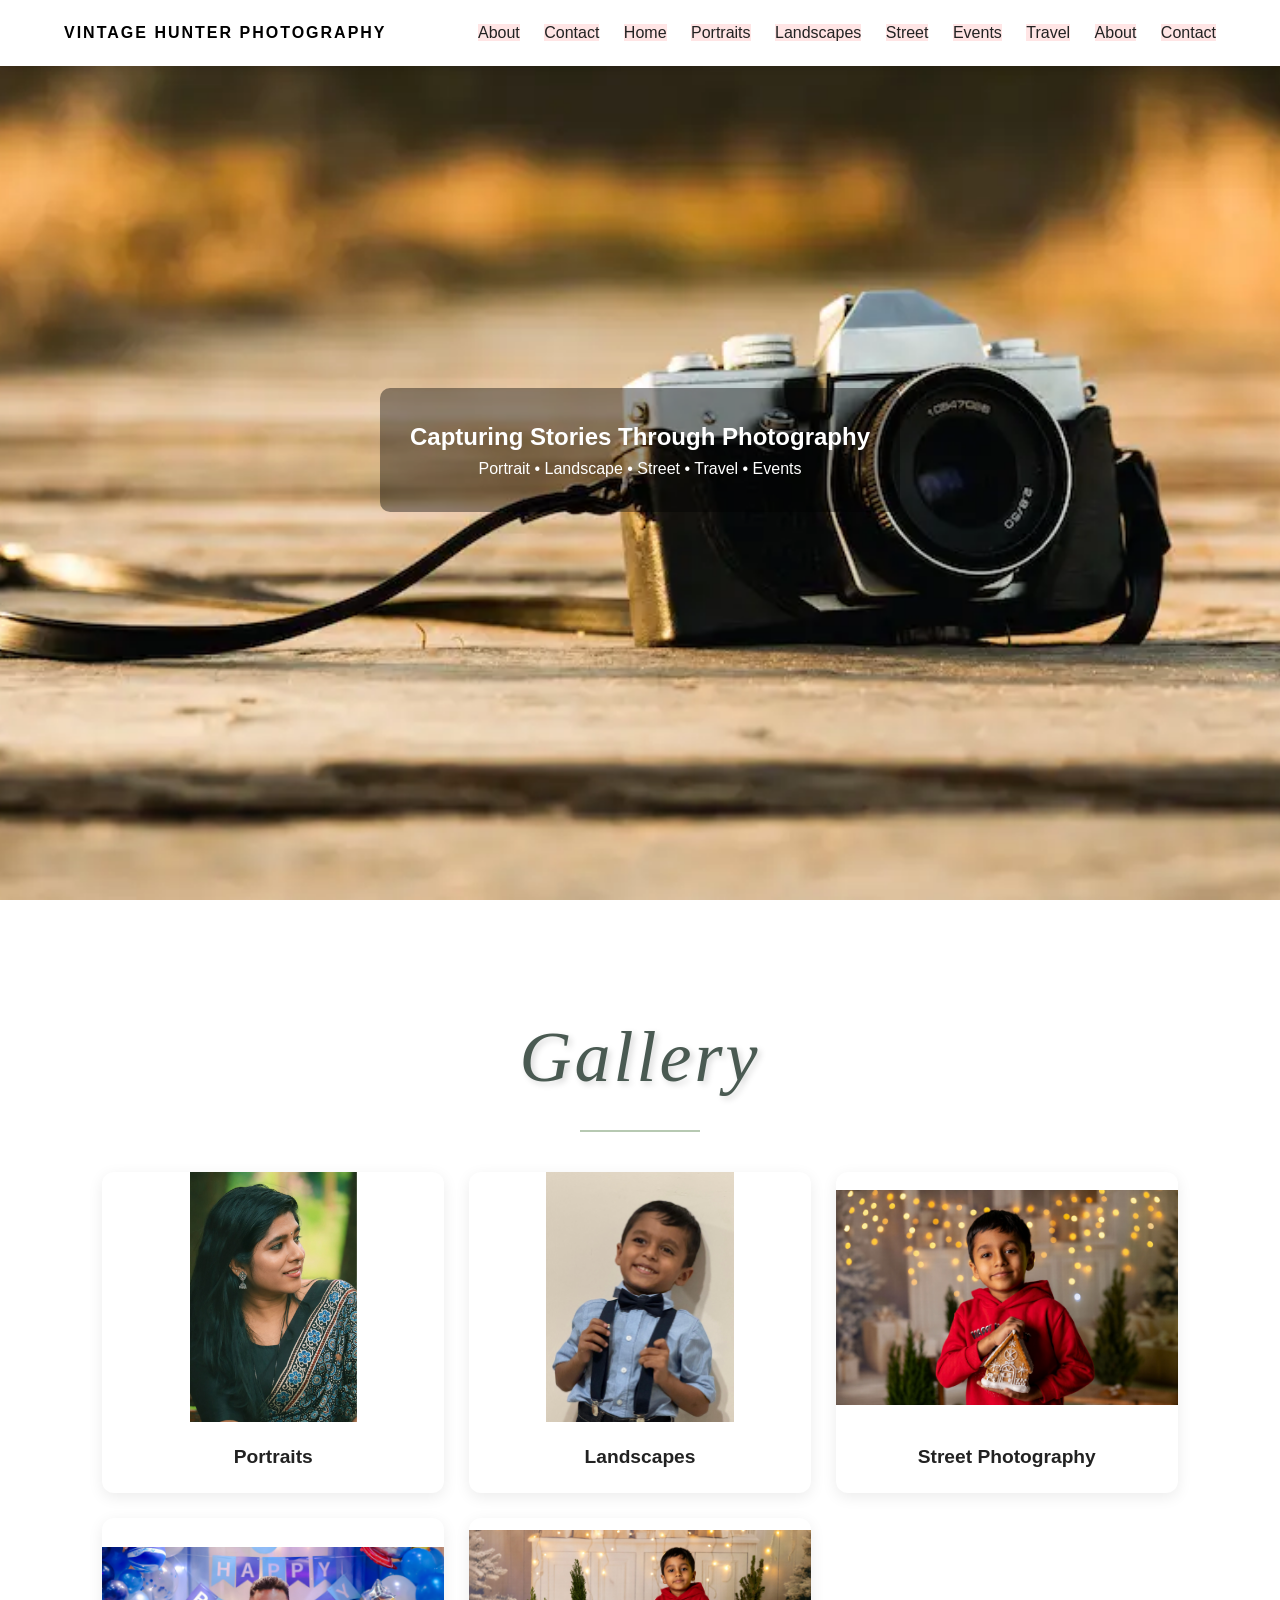
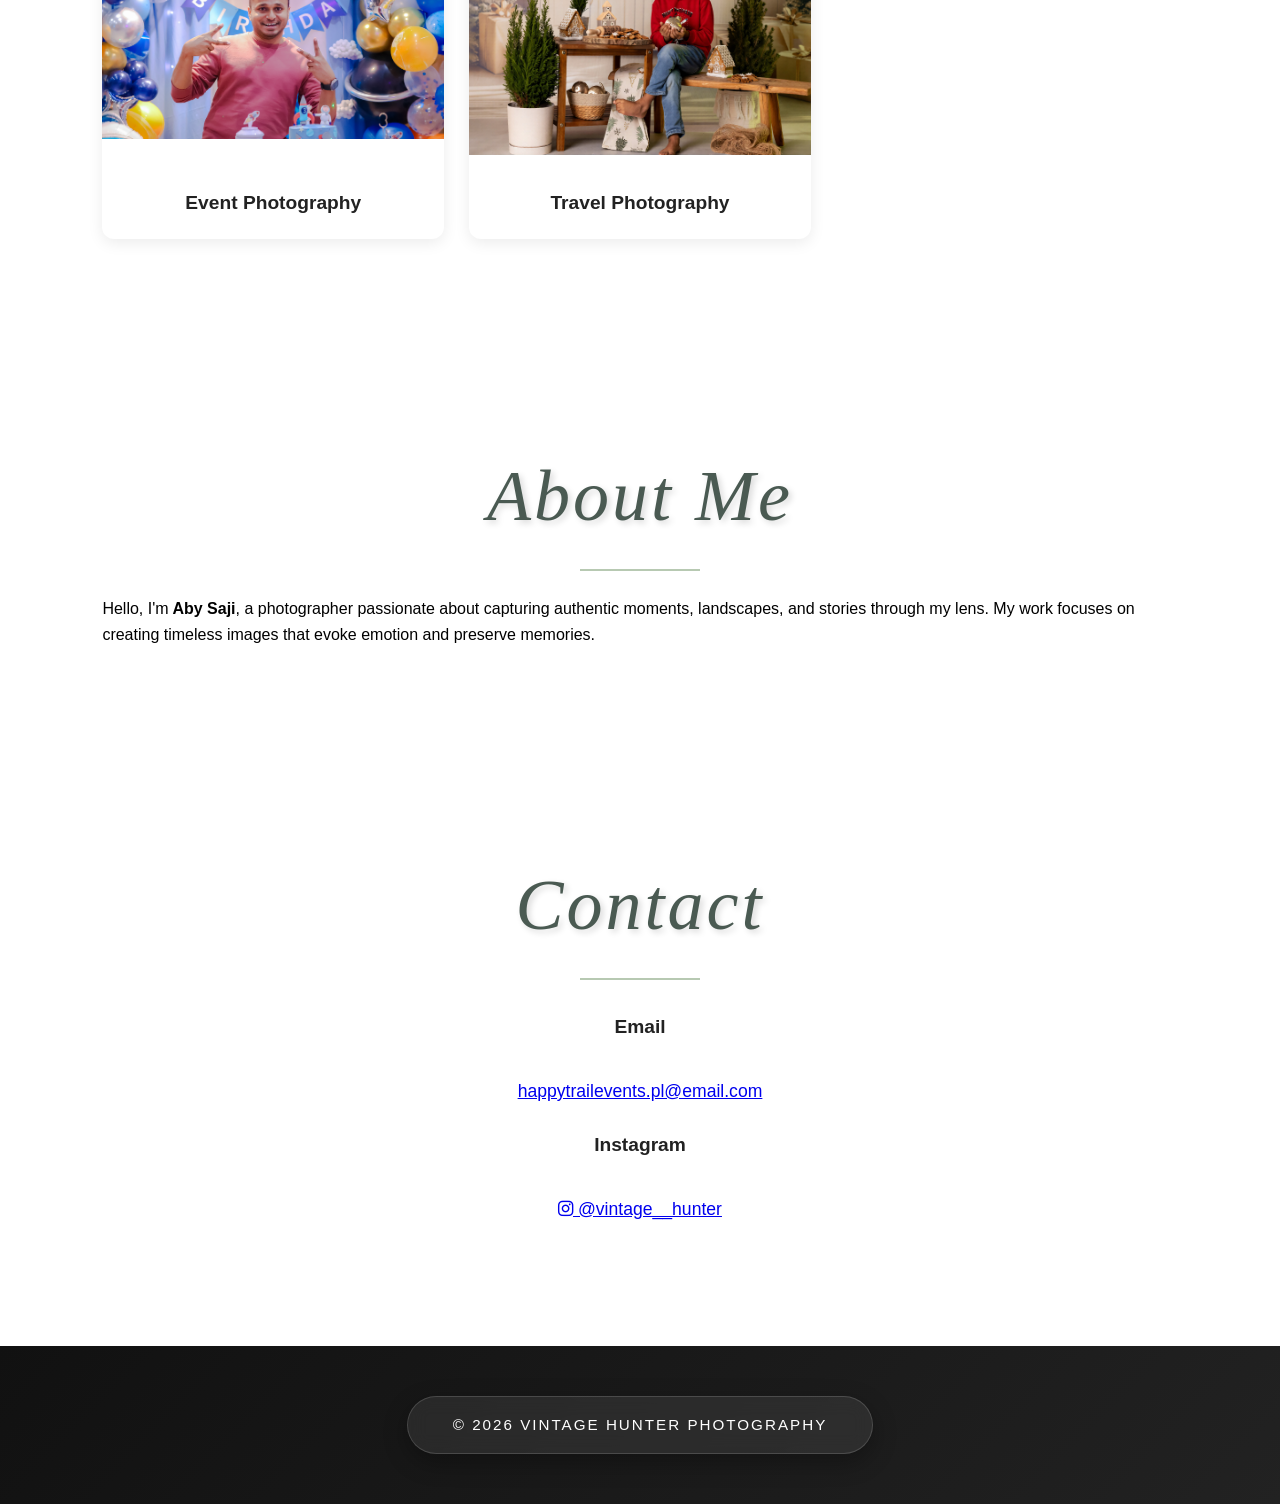
==== index.html @ 9cfb6c7f "Update index.html" ====
<!DOCTYPE html>
<html lang="en">
<head>
<meta charset="UTF-8">
<meta name="viewport" content="width=device-width, initial-scale=1.0">
<title>Vintage Hunter Photography</title>
<link rel="stylesheet" href="style.css">
<link rel="preconnect" href="https://fonts.googleapis.com">
<link rel="preconnect" href="https://fonts.gstatic.com" crossorigin>
<link href="https://fonts.googleapis.com/css2?family=Playfair+Display:ital@1&display=swap" rel="stylesheet">
<link rel="stylesheet" href="https://cdnjs.cloudflare.com/ajax/libs/font-awesome/6.5.1/css/all.min.css">
</head>
<body>

<header>
  <div class="logo">VINTAGE HUNTER PHOTOGRAPHY</div>
  <button class="hamburger">☰</button>

  <nav id="navMenu">
    <a href="#" data-target="about">About</a>
    <a href="#" data-target="contact">Contact</a>
    <a href="index.html">Home</a>
    <a href="portraits.html">Portraits</a>
    <a href="landscapes.html">Landscapes</a>
    <a href="street.html">Street</a>
    <a href="events.html">Events</a>
    <a href="travel.html">Travel</a>
    <a href="#" data-target="about">About</a>
    <a href="#" data-target="contact">Contact</a>
  </nav>
</header>

<section class="hero">
  <div class="hero-content">
    <h1>Capturing Stories Through Photography</h1>
    <p>Portrait • Landscape • Street • Travel • Events</p>
  </div>
</section>

<section id="portfolio" class="portfolio">

    <h2 class="portfolio-title">Gallery</h2>

    <div class="category-grid">

        <a href="portraits.html" class="category-card">
            <img src="images/portrait-cover.jpg" alt="Portraits">
            <h3>Portraits</h3>
        </a>

        <a href="landscapes.html" class="category-card">
            <img src="images/landscape-cover.jpg" alt="Landscapes">
            <h3>Landscapes</h3>
        </a>

        <a href="street.html" class="category-card">
            <img src="images/street-cover.jpg" alt="Street Photography">
            <h3>Street Photography</h3>
        </a>

        <a href="events.html" class="category-card">
            <img src="images/events-cover.jpg" alt="Events">
            <h3>Event Photography</h3>
        </a>

        <a href="travel.html" class="category-card">
            <img src="images/travel-cover.jpg" alt="Travel">
            <h3>Travel Photography</h3>
        </a>

    </div>

</section>

<section id="about">
<h2 class="portfolio-title">About Me</h2>
<p><br>Hello, I'm<strong> Aby Saji</strong>, a photographer passionate about capturing
        authentic moments, landscapes, and stories through my lens.
        My work focuses on creating timeless images that evoke emotion
        and preserve memories.<br></p>
</section>

<section id="contact">
    <h2 class="portfolio-title">Contact</h2>

    <div class="contact-info">
  <p>
    <strong>Email</strong><br>
    <a href="mailto:happytrailevents.pl@email.com">
        happytrailevents.pl@email.com
    </a>
  </p>
        <p><strong>Instagram</strong><br><a href="https://instagram.com/vintage__hunter" target="_blank">
    <i class="fab fa-instagram"></i> @vintage__hunter
</a></p>
    </div>
</section>
<footer>
    <div class="footer-tab">
        <p>&copy; 2026 Vintage Hunter Photography</p>
    </div>
</footer>
<script>
const hamburger = document.querySelector('.hamburger');
const nav = document.querySelector('#navMenu');
const overlay = document.querySelector('.overlay');

function openMenu() {
    nav.classList.add('active');
    overlay.classList.add('active');
    document.body.style.overflow = 'hidden';
}

function closeMenu() {
    nav.classList.remove('active');
    overlay.classList.remove('active');
    document.body.style.overflow = '';
}

hamburger.addEventListener('click', () => {
    if (nav.classList.contains('active')) {
        closeMenu();
    } else {
        openMenu();
    }
});

overlay.addEventListener('click', closeMenu);

document.querySelectorAll('[data-target]').forEach(link => {

    link.onclick = function() {
        alert(this.dataset.target);
    };

});

document.addEventListener('click', (e) => {
    if (
        nav.classList.contains('active') &&
        !nav.contains(e.target) &&
        !hamburger.contains(e.target)
    ) {
        closeMenu();
    }
});
document.querySelector('#navMenu').addEventListener('click', () => {
    alert('NAV CLICKED');
});
</script>
<div class="overlay"></div>
</body>
</html>
---- style.css ----
*{margin:0;padding:0;box-sizing:border-box}
body{font-family:Arial,sans-serif;line-height:1.6}
header{position:fixed;top:0;width:100%;background:#fff;padding:20px 5%;
display:flex;justify-content:space-between;align-items:center;box-shadow:0 2px 8px rgba(0,0,0,.1)}
.logo{font-weight:bold;letter-spacing:2px}
nav a{text-decoration:none;background: rgba(255,0,0,0.1);color:#222;margin-left:20px}
.hero{height:100vh;background:url("images/hero.jpg") center/cover no-repeat;color:white;display:flex;justify-content:center;align-items:center;text-align:center}
.hero-content{background:rgba(0,0,0,.4);padding:30px;border-radius:10px}
.portfolio,#about,#contact{padding:100px 8%}
.portfolio-title {
    font-family: "Palatino Linotype", Georgia, serif;
    font-style: italic;
    font-size: 4.5rem;
    font-weight: normal;
    letter-spacing: 3px;

    color: #4a5a52;

    text-shadow:
        3px 3px 6px rgba(0,0,0,0.15);

    text-align: center;
}
.portfolio-title::after {
    content: "";
    display: block;
    width: 120px;
    height: 2px;
    background: #b7c9b2;
    margin: 15px auto 0;
}
.category-grid{display:grid;grid-template-columns:repeat(auto-fit,minmax(220px,1fr));gap:20px}
.card{text-decoration:none;color:#222;background:#f4f4f4;padding:60px 20px;border-radius:12px;text-align:center}
.category-grid{
    display:grid;
    grid-template-columns:repeat(auto-fit,minmax(280px,1fr));
    gap:25px;
    margin-top:40px;
}

.category-card{
    text-decoration:none;
    color:#222;
    background:#fff;
    border-radius:12px;
    overflow:hidden;
    box-shadow:0 4px 15px rgba(0,0,0,.08);
    transition:.3s ease;
}

.category-card:hover{
    transform:translateY(-5px);
}

.category-card img{
    width:100%;
    height:250px;
    object-fit:contain;
    display:block;
}

.category-card h3{
    padding:20px;
    text-align:center;
    font-size:1.2rem;
}
.gallery{
    display:grid;
    grid-template-columns:repeat(auto-fit,minmax(300px,1fr));
    gap:20px;
}

.gallery img{
    width:100%;
    height:350px;
    object-fit:contain;
    border-radius:12px;
    background: #f5f5f5;
    transition:.3s;
}

.gallery img:hover{
    transform:scale(1.03);
}
.gallery1 {
    display: grid;
    grid-template-columns: repeat(auto-fit, minmax(280px, 1fr));
    gap: 15px;
}

.gallery1 img {
    width: 100%;
    height: 320px;
    object-fit: contain;
    border-radius: 8px;
    transition: transform 0.3s ease;
    background: #f5f5f5;
    cursor: pointer;
}

.gallery1 img:hover {
    transform: scale(1.03);
}
.contact-info {
    text-align: center;
    margin-top: 30px;
}
.contact-info p {
    margin: 20px 0;
    font-size: 1.1rem;
    line-height: 1.8;
}

.contact-info strong {
    display: block;
    font-size: 1.2rem;
    font-weight: 700;
    color: #222;
}
    footer {
    text-align: center;
    padding: 50px 0;
    background: linear-gradient(135deg, #111, #222);
}

.footer-tab {
    display: inline-block;
    padding: 16px 45px;
    background: rgba(255,255,255,0.08);
    backdrop-filter: blur(10px);
    border: 1px solid rgba(255,255,255,0.15);
    border-radius: 40px;
    color: #fff;
    box-shadow: 0 8px 25px rgba(0,0,0,0.3);
}

.footer-tab p {
    margin: 0;
    font-size: 0.95rem;
    letter-spacing: 2px;
    text-transform: uppercase;
}
.hamburger{
    display:none;
    background:none;
    border:none;
    font-size:2rem;
    cursor:pointer;
    color:#222;
}
@media(max-width:768px){
    .hamburger{display:block;}
    nav{
        position:fixed;
        top:0;
        right:-280px;
        width:280px;
        height:100vh;
        overflow-y:auto;
        background:#fff;
        box-shadow:-5px 0 25px rgba(0,0,0,.15);

        display:flex;
        flex-direction:column;

        padding-top:90px;

        transition:right .3s ease;
        z-index:1001;
    }

    nav.active{
        right:0;
    }

    nav a{
        padding:18px 30px;
        margin:0;
        font-size:1.05rem;
        border-bottom:1px solid #f1f1f1;
    }
}
.overlay{
    position:fixed;
    inset:0;
    background:rgba(0,0,0,.35);

    opacity:0;
    visibility:hidden;

    transition:.3s;
    z-index:1000;
}

.overlay.active{
    opacity:1;
    visibility:visible;
}
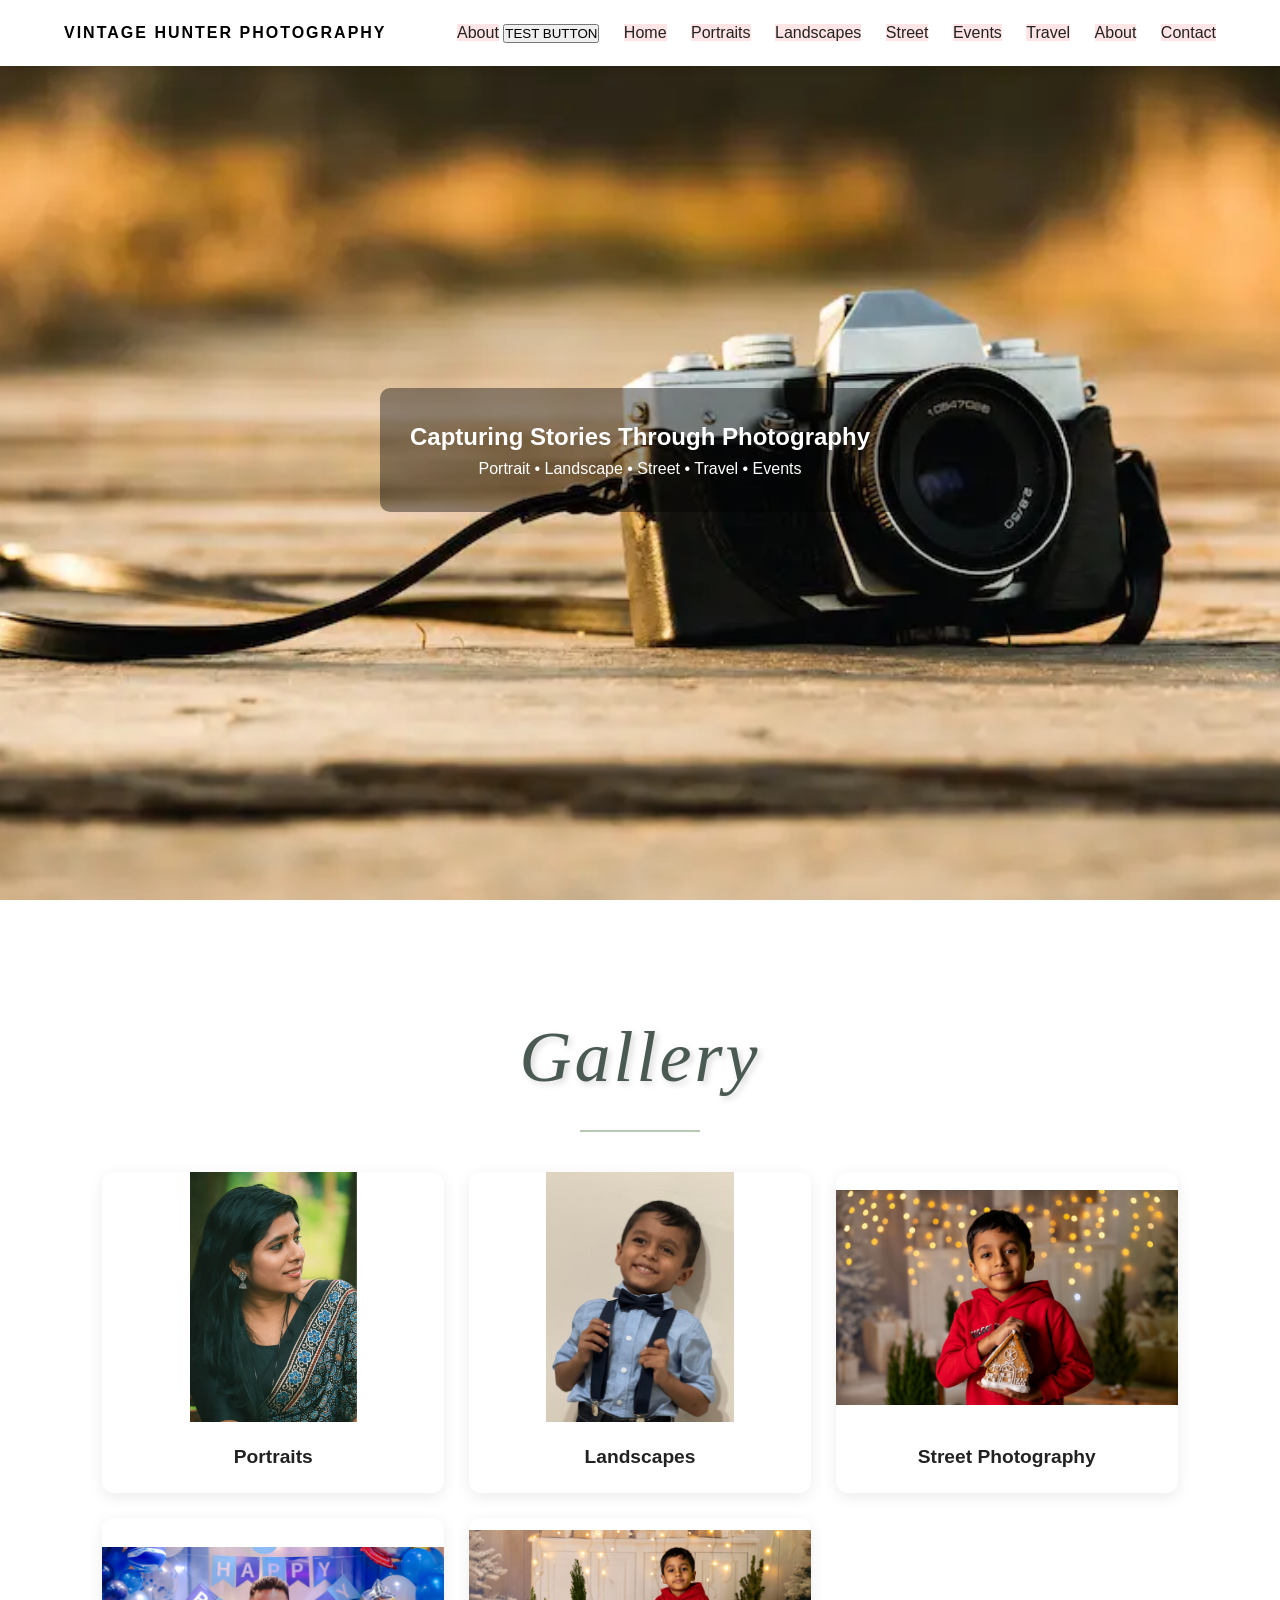
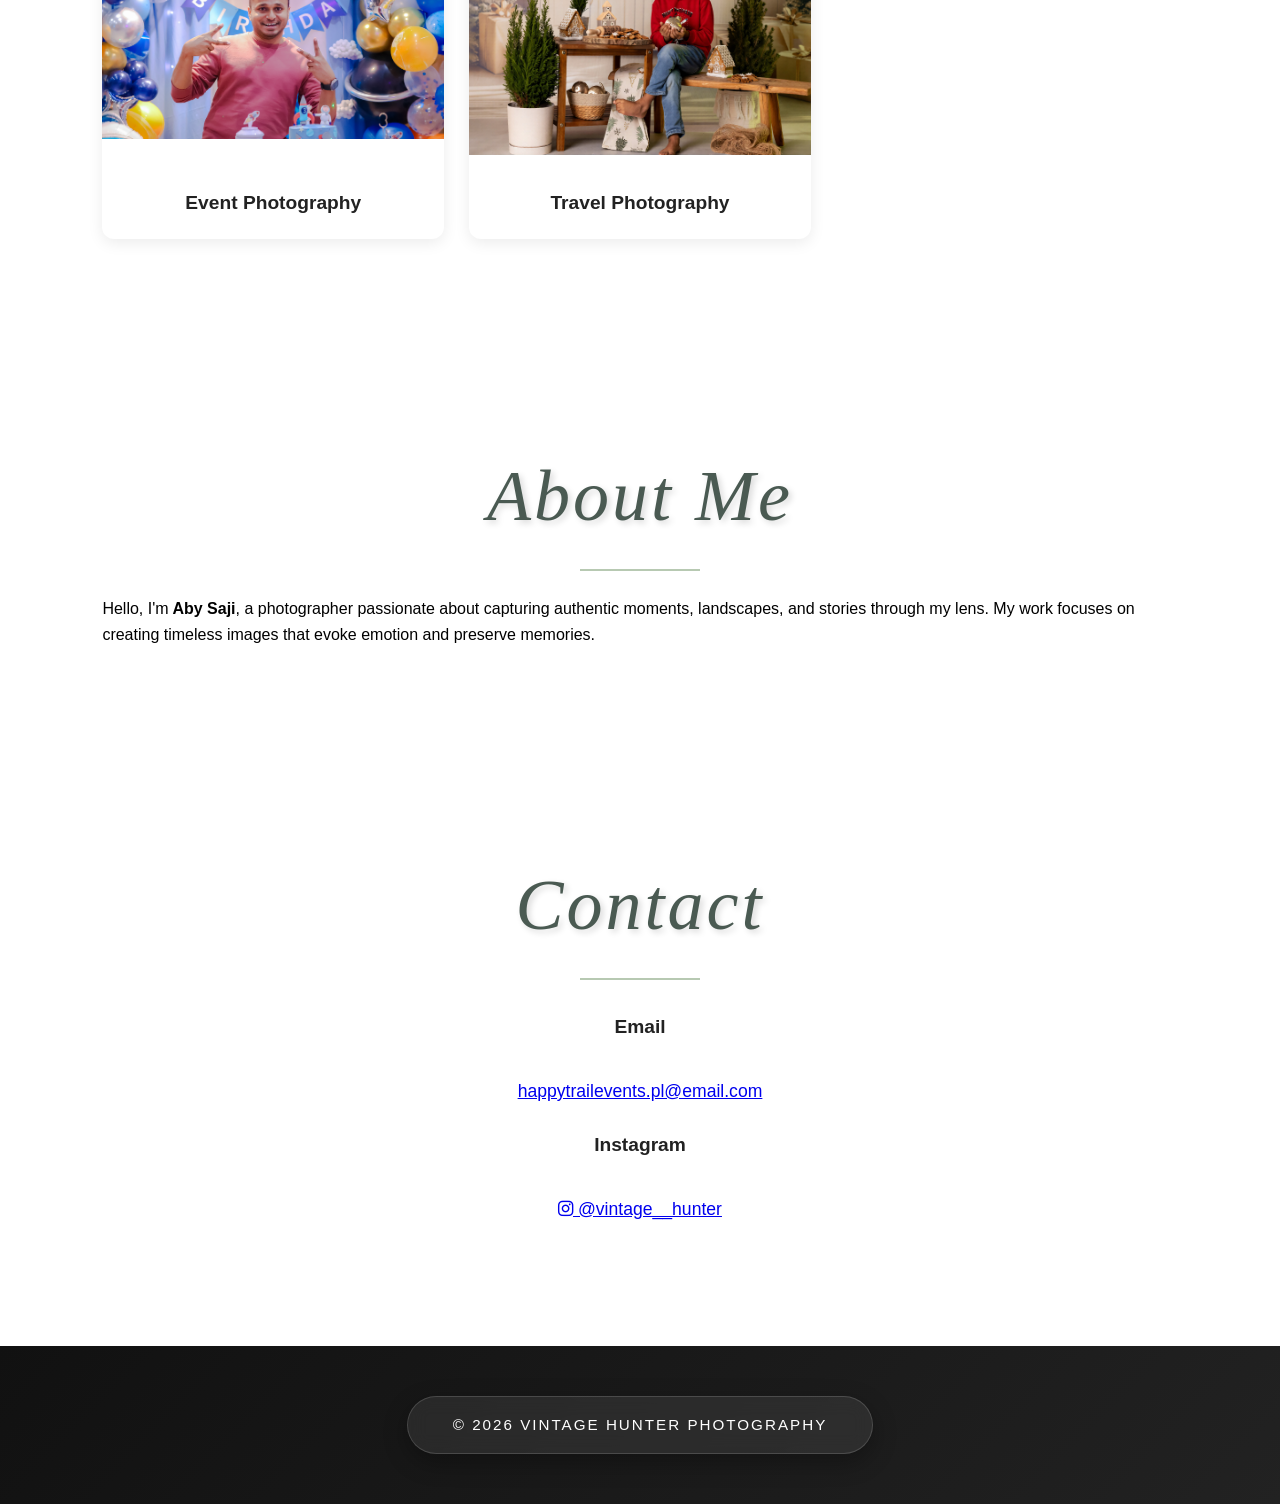
==== commit 2e8e4fd3: "Update index.html" ====
--- a/index.html
+++ b/index.html
@@ -17,8 +17,8 @@
   <button class="hamburger">☰</button>
 
   <nav id="navMenu">
-    <a href="#" data-target="about">About</a>
-    <a href="#" data-target="contact">Contact</a>
+    <a href="javascript:void(0)" data-target="about">About</a>
+    <button id="testBtn">TEST BUTTON</button>
     <a href="index.html">Home</a>
     <a href="portraits.html">Portraits</a>
     <a href="landscapes.html">Landscapes</a>
@@ -101,6 +101,10 @@
     </div>
 </footer>
 <script>
+alert("script started");
+document.getElementById('testBtn').onclick = () => {
+    alert('button clicked');
+};
 const hamburger = document.querySelector('.hamburger');
 const nav = document.querySelector('#navMenu');
 const overlay = document.querySelector('.overlay');
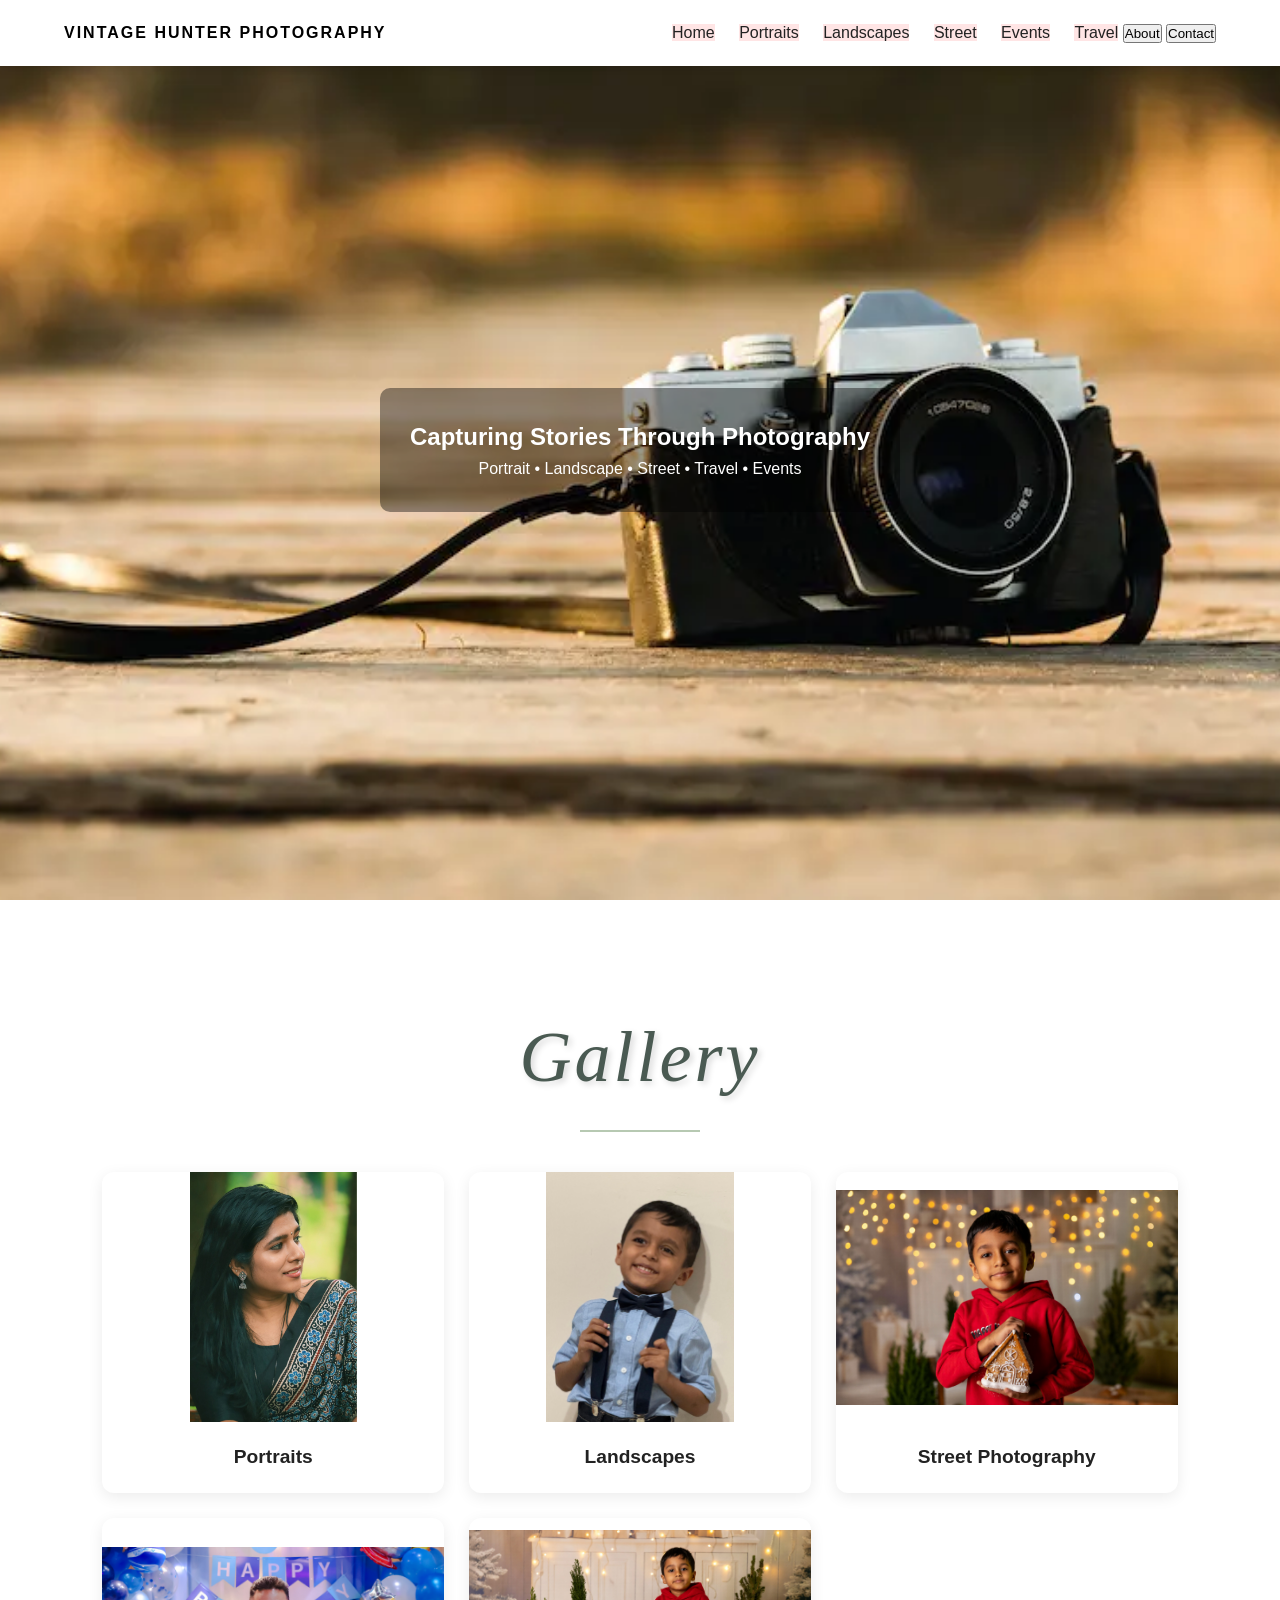
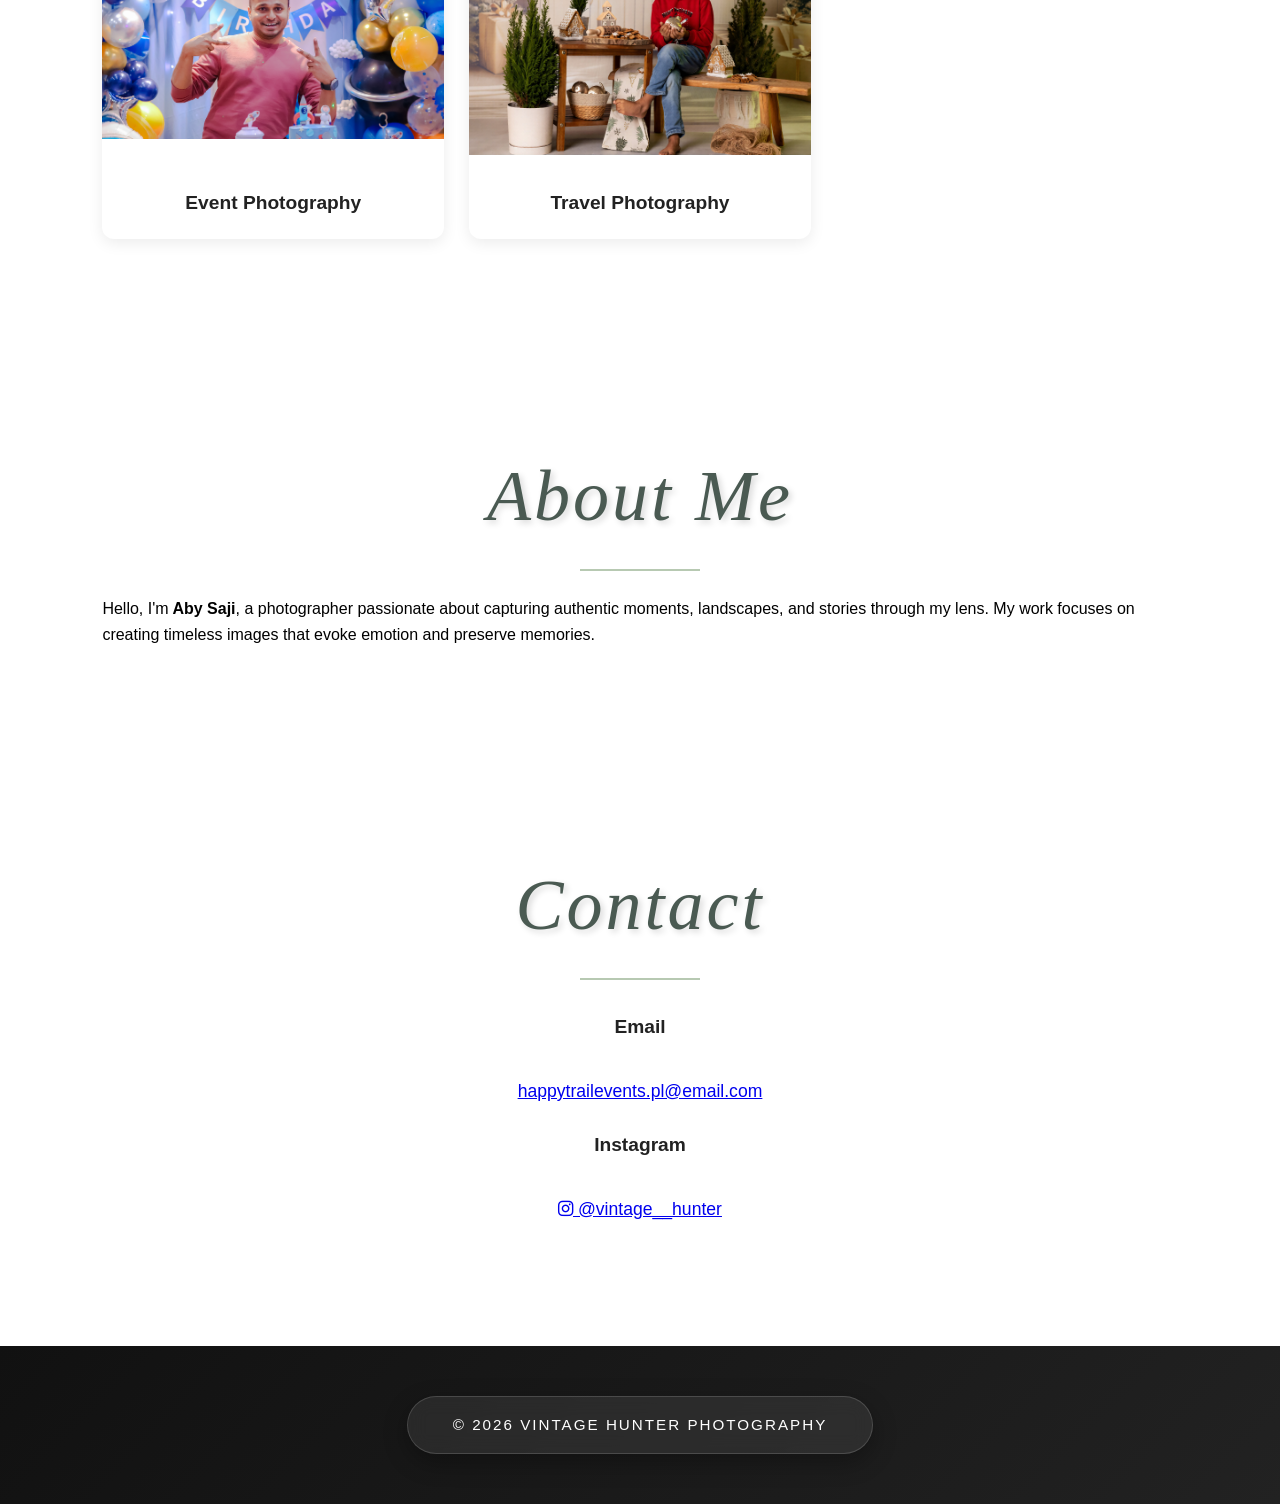
==== commit cd308704: "Update index.html" ====
--- a/index.html
+++ b/index.html
@@ -17,16 +17,14 @@
   <button class="hamburger">☰</button>
 
   <nav id="navMenu">
-    <a href="javascript:void(0)" data-target="about">About</a>
-    <button id="testBtn">TEST BUTTON</button>
     <a href="index.html">Home</a>
     <a href="portraits.html">Portraits</a>
     <a href="landscapes.html">Landscapes</a>
     <a href="street.html">Street</a>
     <a href="events.html">Events</a>
     <a href="travel.html">Travel</a>
-    <a href="#" data-target="about">About</a>
-    <a href="#" data-target="contact">Contact</a>
+    <button class="nav-link" data-target="about">About</button>
+    <button class="nav-link" data-target="contact">Contact</button>
   </nav>
 </header>
 
@@ -131,11 +129,22 @@
 
 overlay.addEventListener('click', closeMenu);
 
-document.querySelectorAll('[data-target]').forEach(link => {
+document.querySelectorAll('.nav-link').forEach(btn => {
 
-    link.onclick = function() {
-        alert(this.dataset.target);
-    };
+    btn.addEventListener('click', function() {
+
+        const target = this.dataset.target;
+
+        closeMenu();
+
+        setTimeout(() => {
+            document.getElementById(target)
+                .scrollIntoView({
+                    behavior: 'smooth'
+                });
+        }, 300);
+
+    });
 
 });
 
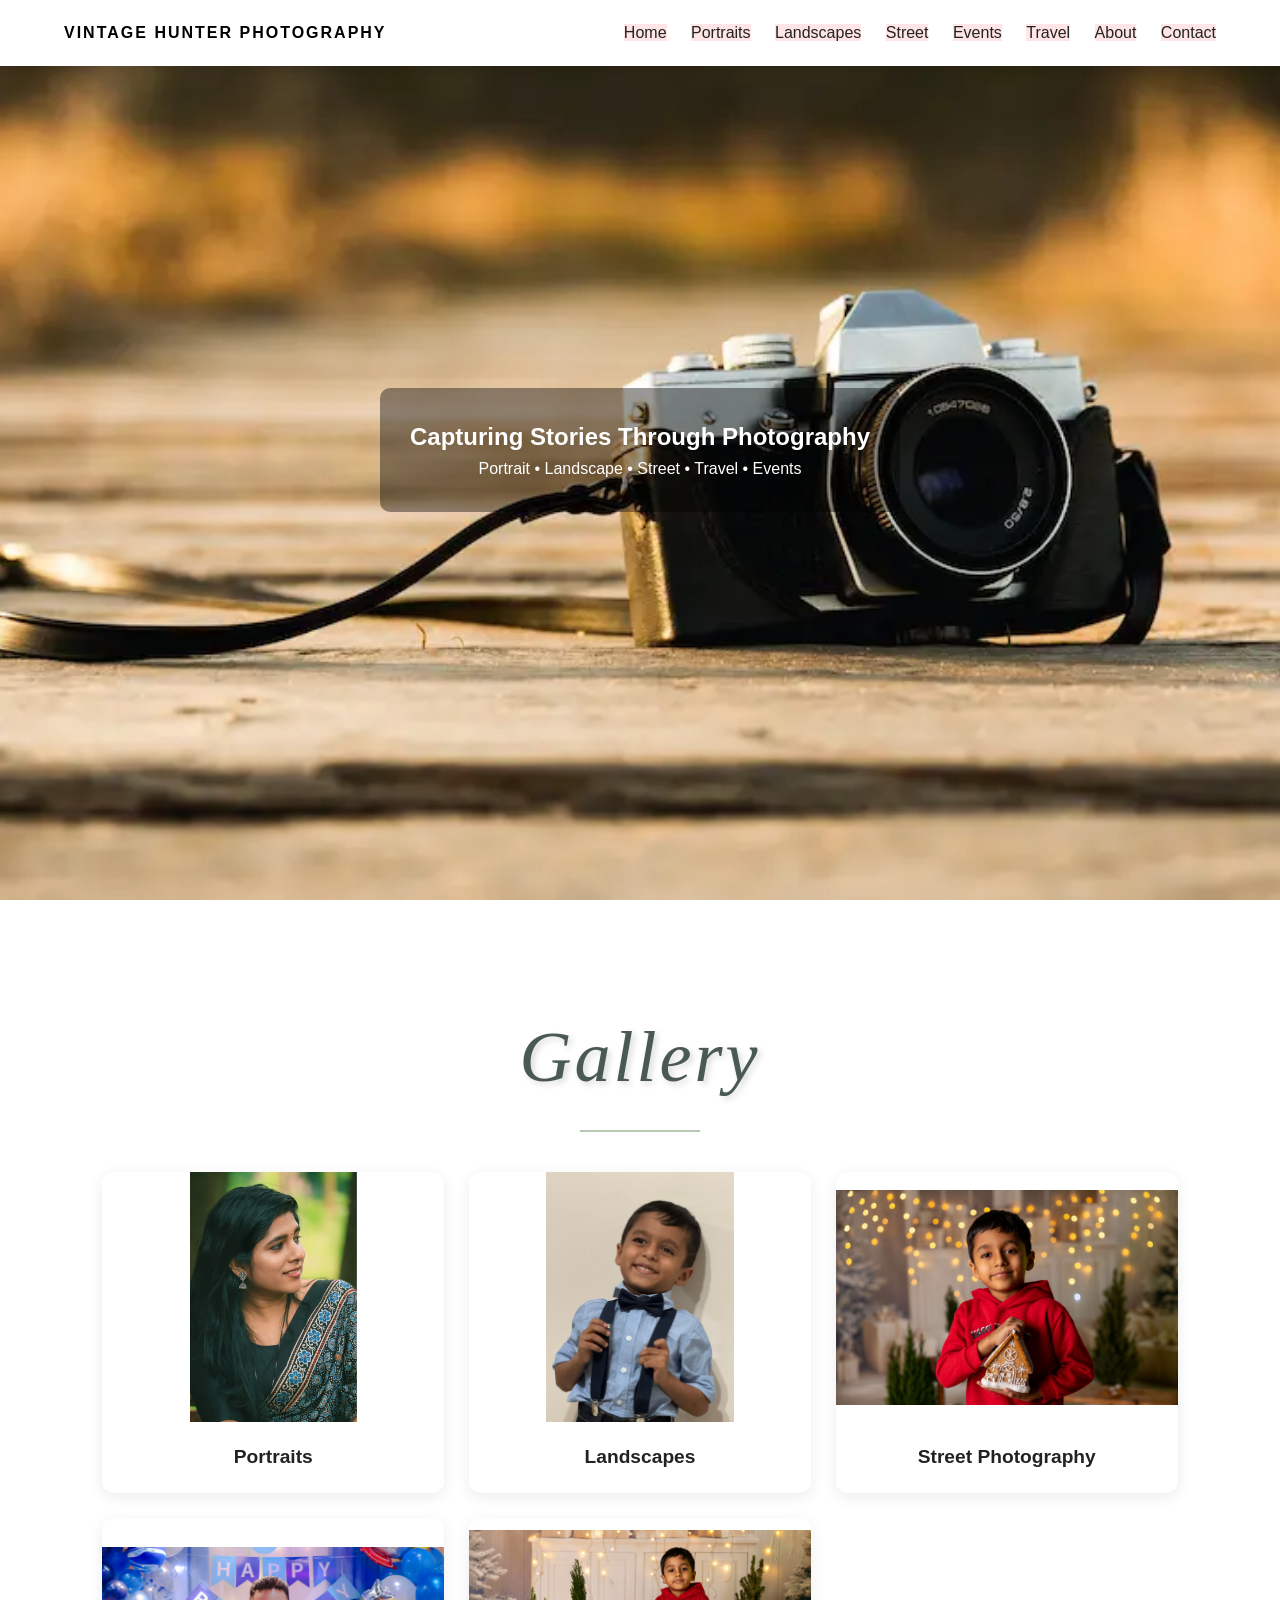
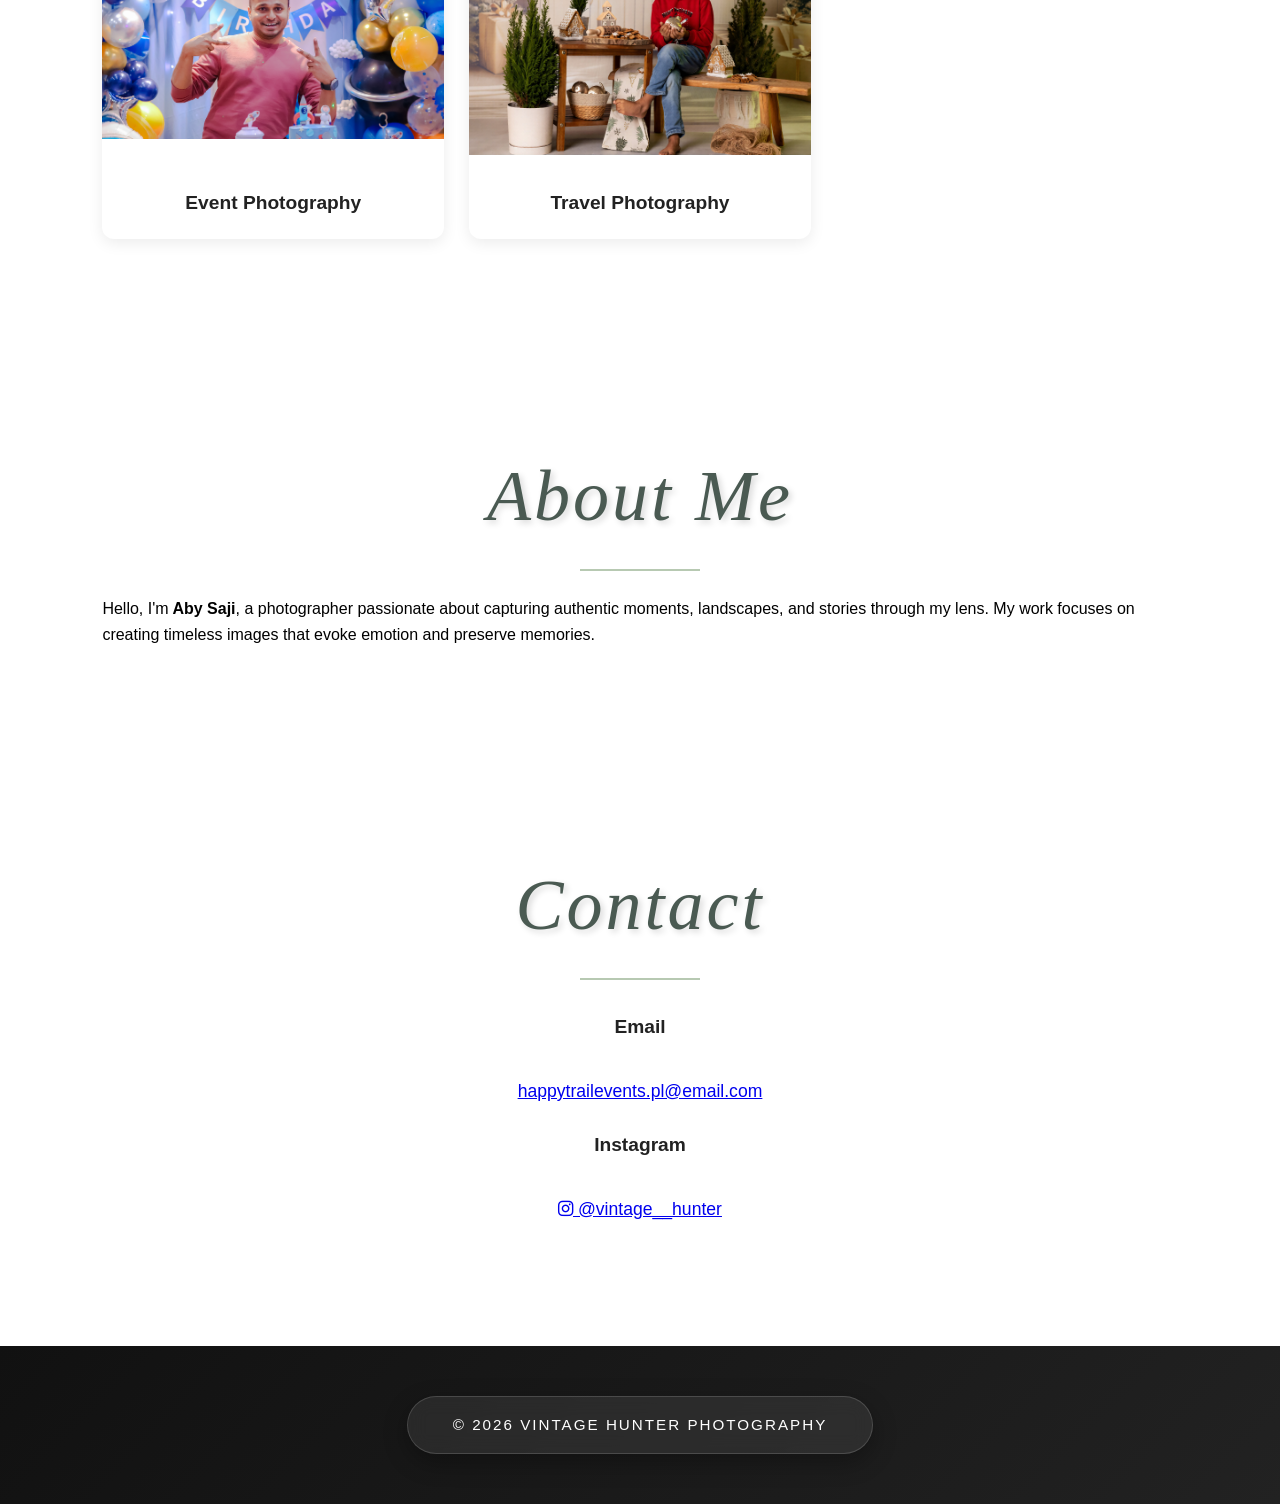
==== commit 207d608c: "Update index.html" ====
--- a/index.html
+++ b/index.html
@@ -23,8 +23,8 @@
     <a href="street.html">Street</a>
     <a href="events.html">Events</a>
     <a href="travel.html">Travel</a>
-    <button class="nav-link" data-target="about">About</button>
-    <button class="nav-link" data-target="contact">Contact</button>
+    <a href="#about">About</a>
+    <a href="#contact">Contact</a>
   </nav>
 </header>
 
--- a/style.css
+++ b/style.css
@@ -122,7 +122,17 @@
     padding: 50px 0;
     background: linear-gradient(135deg, #111, #222);
 }
-
+.nav-link{
+    background:none;
+    border:none;
+    color:#222;
+    font-size:1.05rem;
+    text-align:left;
+    padding:18px 30px;
+    width:100%;
+    cursor:pointer;
+    border-bottom:1px solid #f1f1f1;
+}
 .footer-tab {
     display: inline-block;
     padding: 16px 45px;
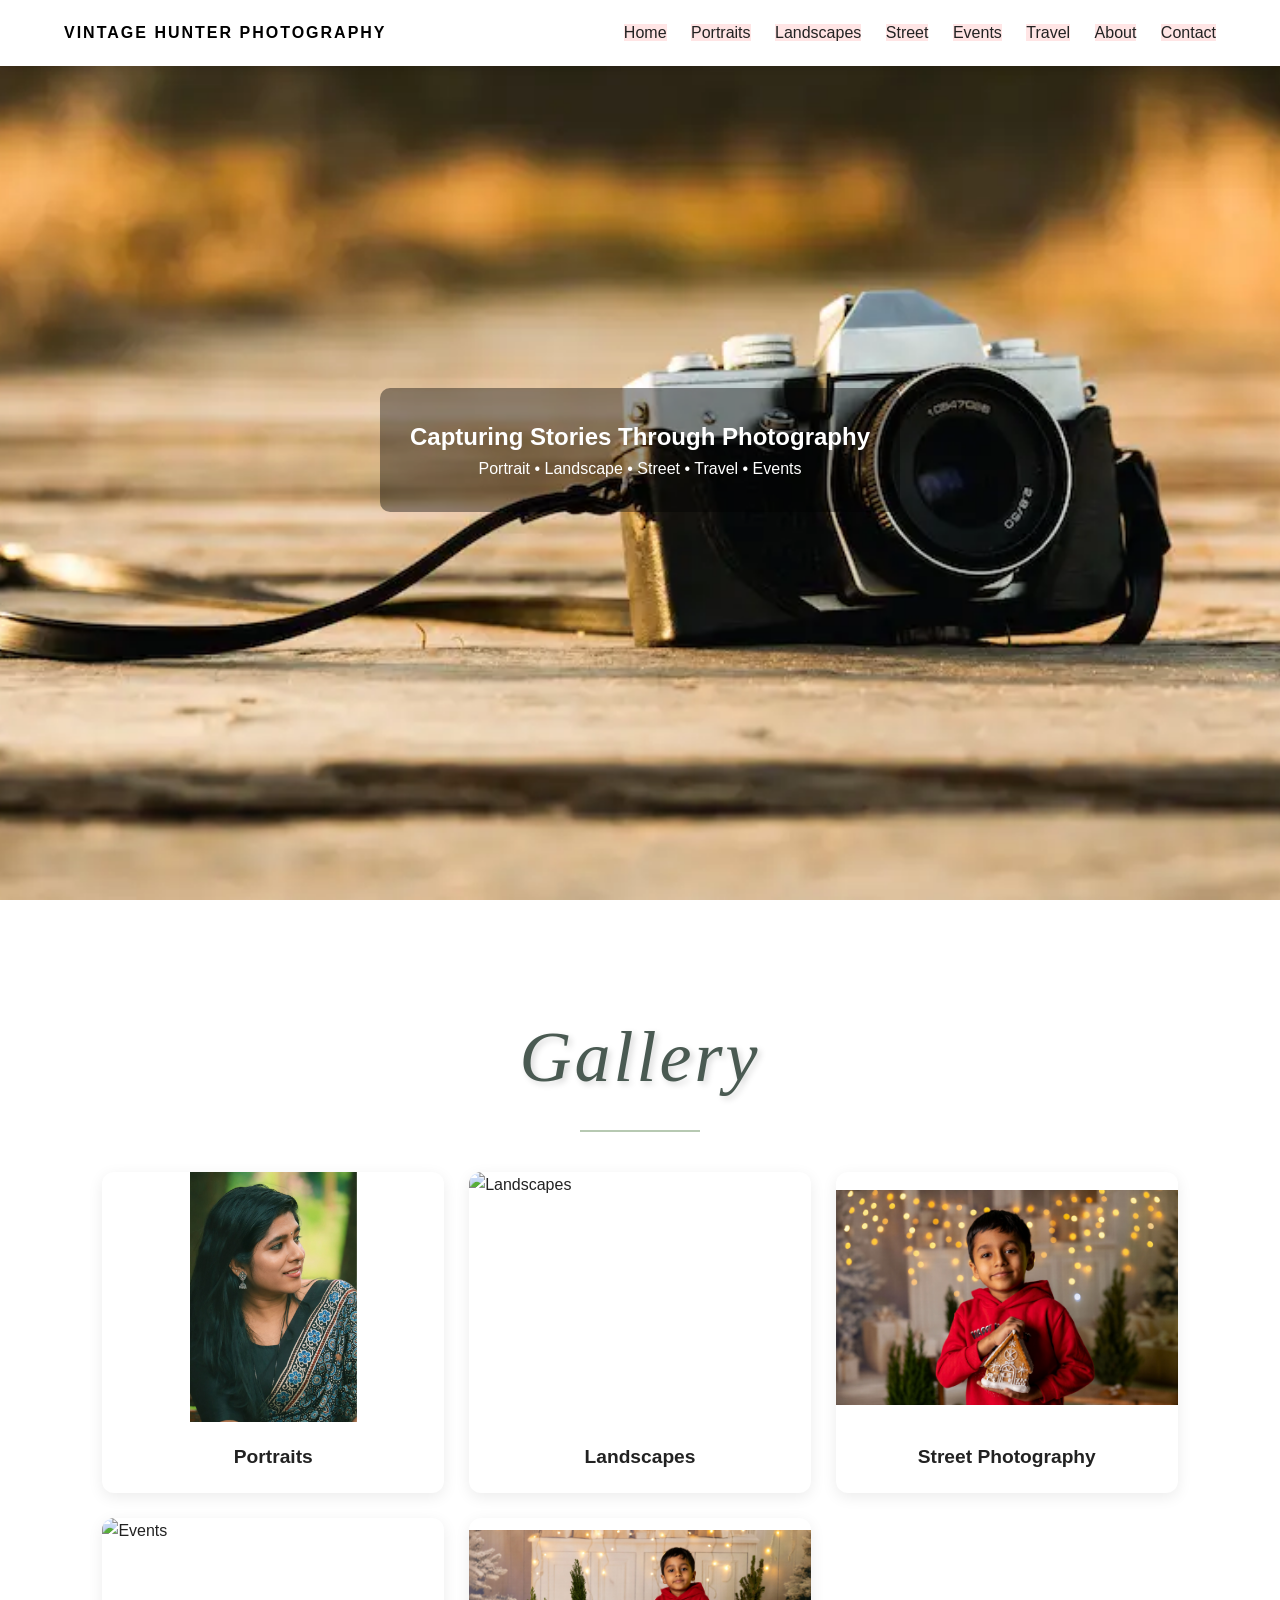
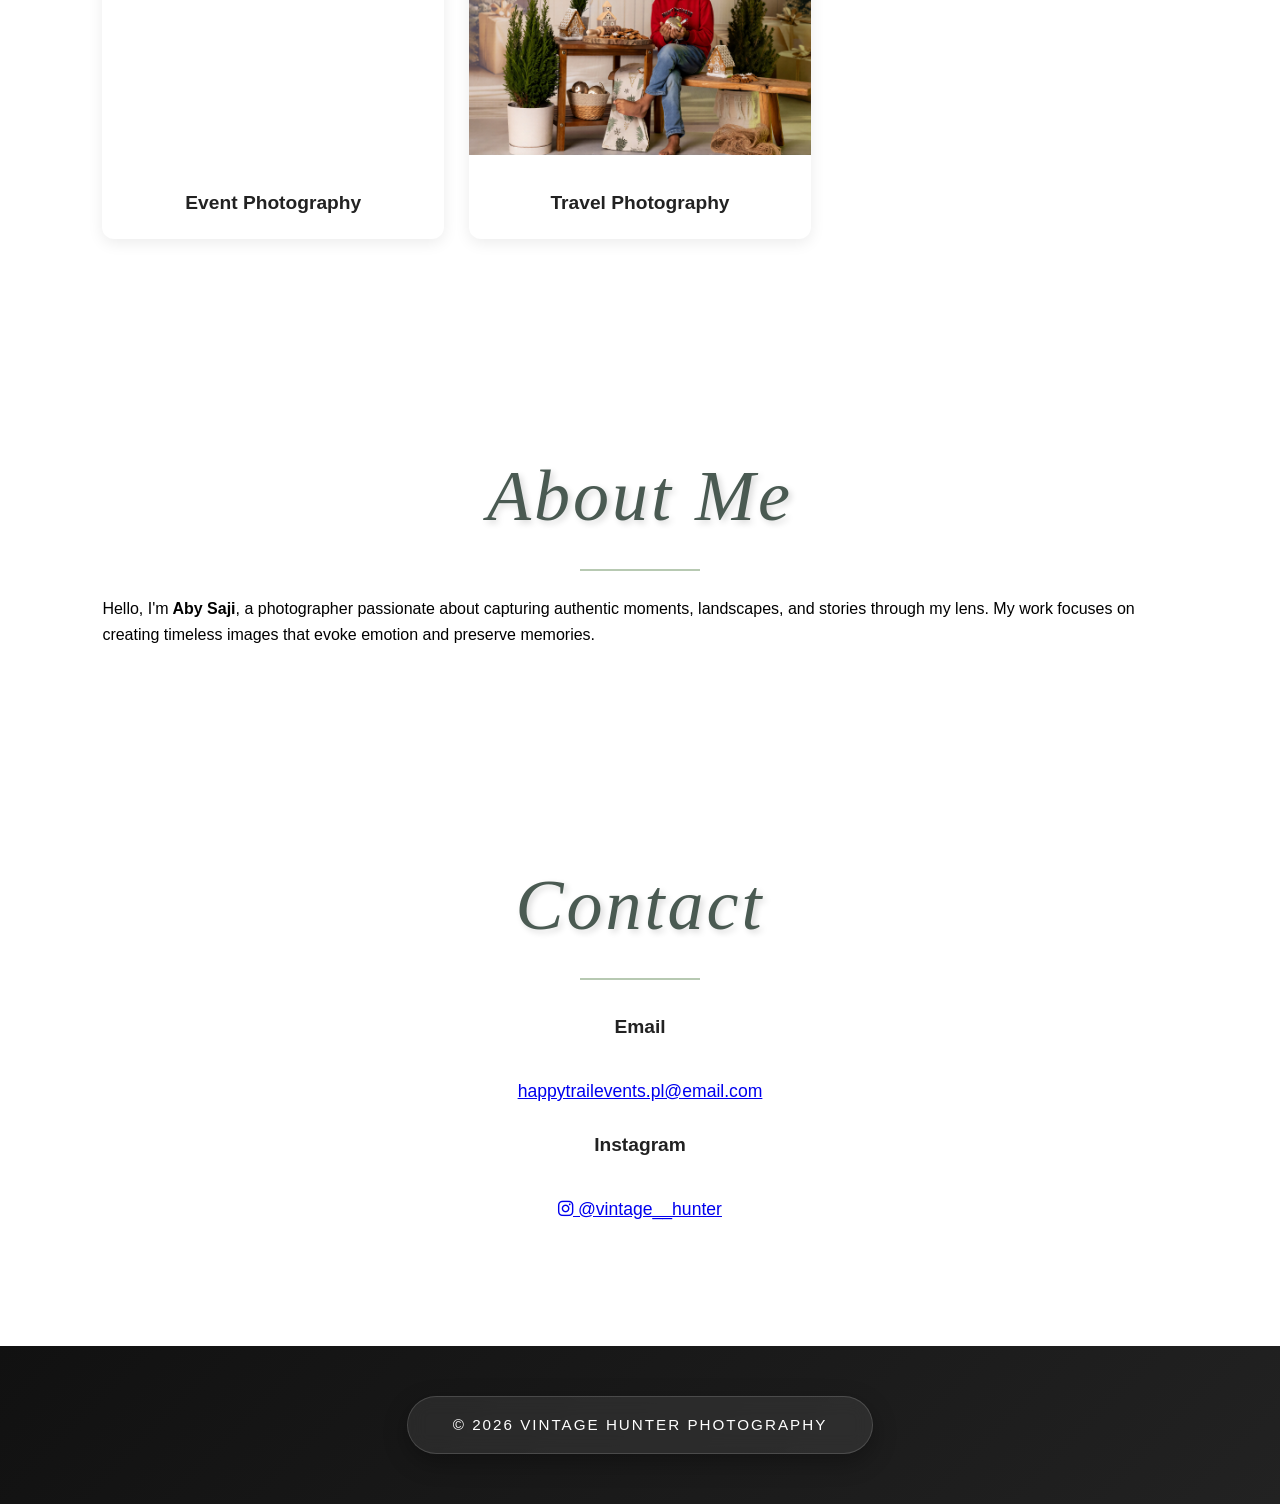
==== commit 408e4e0b: "Update index.html" ====
--- a/index.html
+++ b/index.html
@@ -23,8 +23,8 @@
     <a href="street.html">Street</a>
     <a href="events.html">Events</a>
     <a href="travel.html">Travel</a>
-    <a href="#about">About</a>
-    <a href="#contact">Contact</a>
+    <a id="aboutLink" href="#about">About</a>
+    <a id="contactLink" href="#contact">Contact</a>
   </nav>
 </header>
 
@@ -47,7 +47,7 @@
         </a>
 
         <a href="landscapes.html" class="category-card">
-            <img src="images/landscape-cover.jpg" alt="Landscapes">
+            <img src="images/landscape-cover.jpeg" alt="Landscapes">
             <h3>Landscapes</h3>
         </a>
 
@@ -99,10 +99,6 @@
     </div>
 </footer>
 <script>
-alert("script started");
-document.getElementById('testBtn').onclick = () => {
-    alert('button clicked');
-};
 const hamburger = document.querySelector('.hamburger');
 const nav = document.querySelector('#navMenu');
 const overlay = document.querySelector('.overlay');
@@ -128,26 +124,18 @@
 });
 
 overlay.addEventListener('click', closeMenu);
+document.querySelectorAll('#navMenu a').forEach(link => {
 
-document.querySelectorAll('.nav-link').forEach(btn => {
+    link.addEventListener('click', () => {
 
-    btn.addEventListener('click', function() {
+        nav.classList.remove('active');
+        overlay.classList.remove('active');
 
-        const target = this.dataset.target;
-
-        closeMenu();
-
-        setTimeout(() => {
-            document.getElementById(target)
-                .scrollIntoView({
-                    behavior: 'smooth'
-                });
-        }, 300);
+        document.body.style.overflow = '';
 
     });
 
 });
-
 document.addEventListener('click', (e) => {
     if (
         nav.classList.contains('active') &&
@@ -157,9 +145,6 @@
         closeMenu();
     }
 });
-document.querySelector('#navMenu').addEventListener('click', () => {
-    alert('NAV CLICKED');
-});
 </script>
 <div class="overlay"></div>
 </body>
